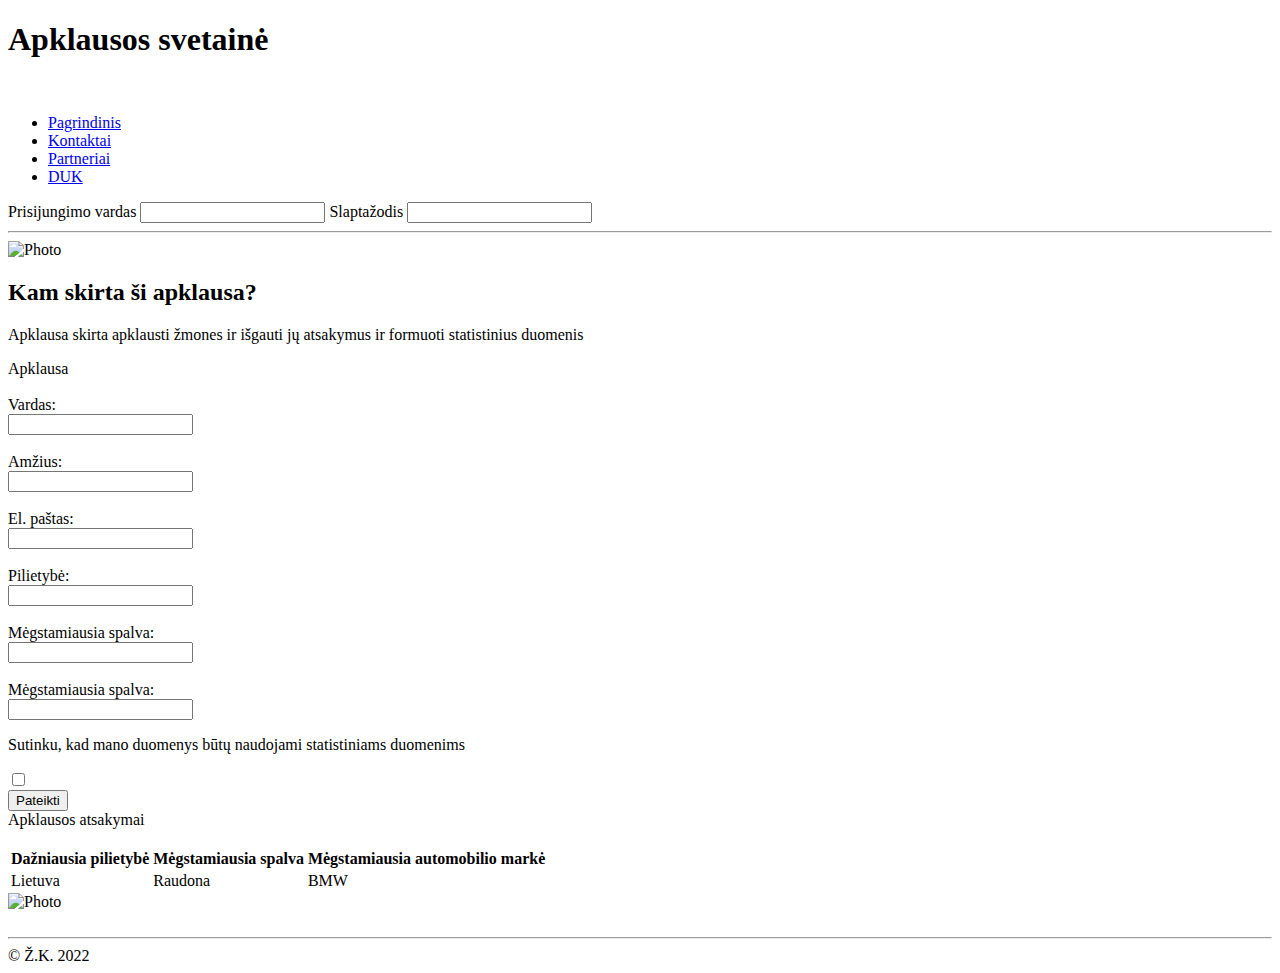
==== index.html @ 9dde6e51 "Create index.html" ====
<!DOCTYPE html>
<html lang="en">
<head>
  <meta charset="UTF-8">
  <meta http-equiv="X-UA-Compatible" content="IE=edge">
  <meta name="viewport" content="width=device-width, initial-scale=1.0">
  <meta name="description" content="Practice">
  <link rel="stylesheet" href="./style.css">
  <title>Document</title>
</head>

<body>
  <header>
    <h1>Apklausos svetainė</h1>
  </header>
  <br>
  <nav class="main-nav">
    <ul>
      <li><a href="Pagrindinis">Pagrindinis</a></li>
      <li><a href="Kontaktai">Kontaktai</a></li>
      <li><a href="Partneriai">Partneriai</a></li>
      <li><a href="DUK">DUK</a></li>
    </ul>
    <div class="login-div">
      <label for="login" class="log-label">Prisijungimo vardas</label>
        <input type="text" name="login name">
      <label for="pasword" class="log-label">Slaptažodis</label>
        <input type="password" name="password">
    </div> 
  </nav>
  <hr>

  <section id="mainsection">
    <!-- <aside> -->
      <!-- <img src="https://place-hold.it/200x300&text=REKLAMA" alt="Photo"> -->
    <!-- </aside> -->
    
    <!-- <aside> -->
      <!-- <img src="https://place-hold.it/200x300&text=REKLAMA" alt="Photo"> -->
      <!-- </aside> -->
      
      
          <div id="flex1">
            <img src="https://place-hold.it/500x200&text=Photo" alt="Photo">
            <h2>Kam skirta ši apklausa?</h2>
            <article>
              <p>Apklausa skirta apklausti žmones ir išgauti jų atsakymus ir formuoti statistinius duomenis</p>
            </article>
          </div>
    <form id="flex2">
        <label for="Apklausa">Apklausa</label><br><br>
        <label>Vardas:</label><br>
          <input type="text" id="vardas"><br><br>
        <Label>Amžius:</Label><br>
          <input type="number"><br><br>
        <label>El. paštas:</label><br>
          <input type="email" id="email" value=""><br><br>
        <label for="country">Pilietybė:</label><br>
          <input list="countrys" name="country" id="country">
            <datalist id="countrys">
              <option value="Lietuva">
              <option value="Latvija">
              <option value="Estija">
            </datalist><br><br>
        <label for="spalva">Mėgstamiausia spalva:</label><br>
          <input list="colors" name="spalva" id="spalva">
            <datalist id="colors">
              <option value="Balta">
              <option value="Raudona">
              <option value="Juoda">
              <option value="Geltona">
            </datalist><br><br>
        <label for="spalva">Mėgstamiausia spalva:</label><br>
          <input list="colors" name="spalva" id="spalva">
            <datalist id="colors">
              <option value="Balta">
              <option value="Raudona">
              <option value="Juoda">
              <option value="Geltona">
            </datalist><br>
        <p class="sutikimas">Sutinku, kad mano duomenys būtų naudojami statistiniams duomenims</p>
        <input type="checkbox"><br>
      <button>Pateikti</button>
    </form>
    <div id="flex3">
      <label for="Atsakymai">Apklausos atsakymai</label>
      <br><br>
        <table class="results-table">
          <tr class="tr">
            <th>Dažniausia pilietybė</th>
            <th>Mėgstamiausia spalva<b/th>
            <th>Mėgstamiausia automobilio markė<b/th>
          </tr>
          <tr class="tr">
            <td>Lietuva</td>
            <td>Raudona</td>
            <td>BMW</td>
          </tr>
        </table>
    </div>
    <div id="flex4">
      <img src="https://place-hold.it/200x300&text=REKLAMA" alt="Photo">
    </div>
  </section>
    <br>
    <hr>
  </section>

  <footer class="footer">
    © Ž.K. 2022
  </footer>
  
</body>
</html>
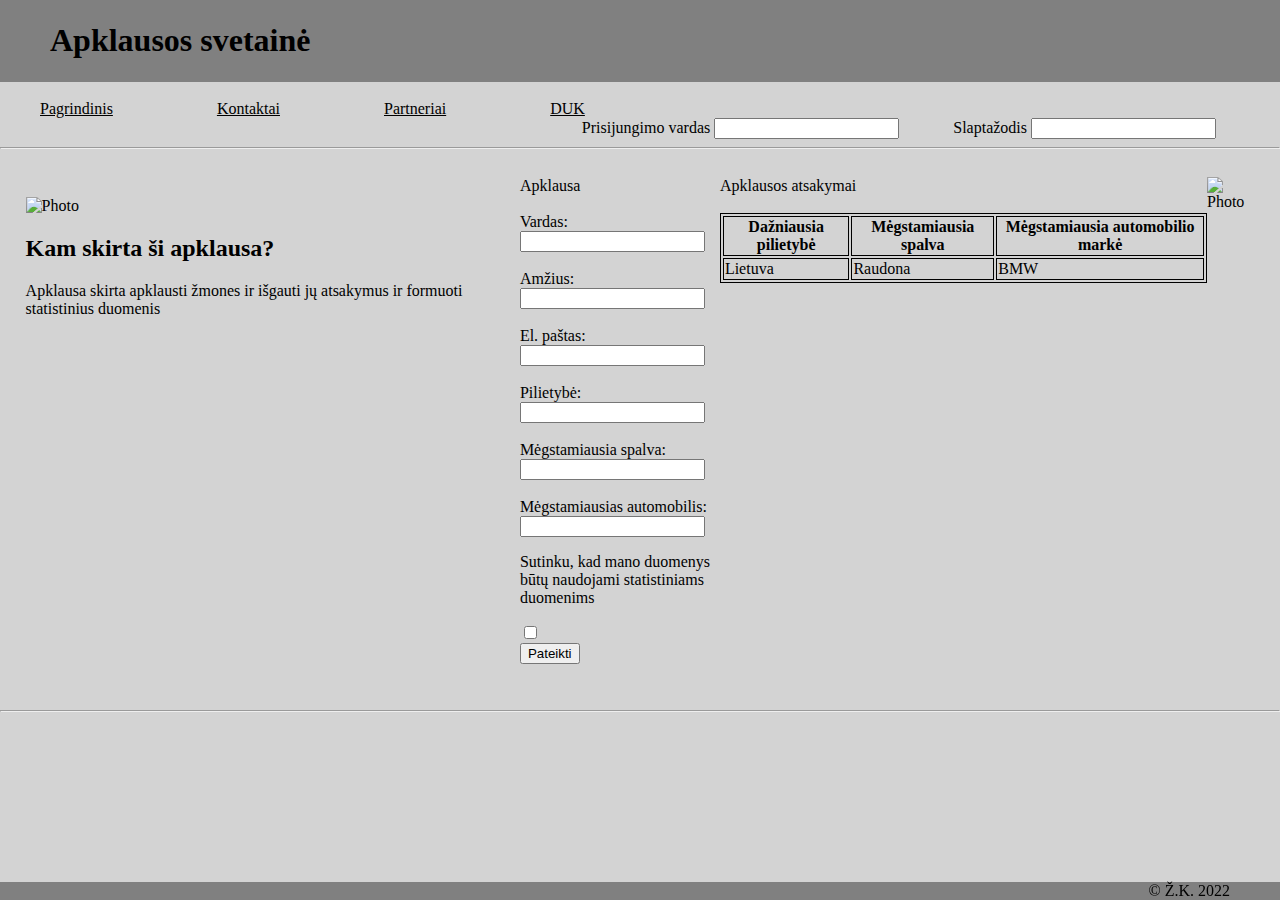
==== commit ce5a475f: "Update index.html" ====
--- a/index.html
+++ b/index.html
@@ -70,13 +70,13 @@
               <option value="Juoda">
               <option value="Geltona">
             </datalist><br><br>
-        <label for="spalva">Mėgstamiausia spalva:</label><br>
-          <input list="colors" name="spalva" id="spalva">
-            <datalist id="colors">
-              <option value="Balta">
-              <option value="Raudona">
-              <option value="Juoda">
-              <option value="Geltona">
+        <label for="cars">Mėgstamiausias automobilis:</label><br>
+          <input list="cars" name="spalva" id="spalva">
+            <datalist id="cars">
+              <option value="BMW">
+              <option value="AUDI">
+              <option value="TOYOTA">
+              <option value="HONDA">
             </datalist><br>
         <p class="sutikimas">Sutinku, kad mano duomenys būtų naudojami statistiniams duomenims</p>
         <input type="checkbox"><br>
--- a/style.css
+++ b/style.css
@@ -0,0 +1,92 @@
+body {
+  background-color: rgba(0, 0, 0, 0.172);
+  margin: 0;
+  font-family: 'Franklin Gothic Medium';
+}
+
+header {
+  padding: 1px 1px 1px 50px;
+  background-color: gray;
+}
+
+.main-nav {
+  width: 100%;
+  display: inline-block;
+}
+
+li {
+  display: inline-block;
+  margin: 0;
+}
+
+ul {
+  display: inline-block;
+  margin: 0;
+}
+
+a {
+  padding-right: 100px;
+  color: black;
+}
+
+.login-div {
+  float: right;
+  padding-right: 5%;
+}
+
+.log-label {
+  padding-left: 50px;
+}
+
+.footer {
+  background-color: gray;
+  text-align: right;
+  padding-right: 50px;
+  position: fixed;
+  bottom: 0;
+  right: 0;
+  left: 0;
+}
+
+aside {
+  position: fixed;
+  right: 20px;
+}
+
+#mainsection {
+  /* width: 96%; */
+  padding-right: 2%;
+  padding-left: 2%;
+  padding-top: 20px;
+  padding-bottom: 20px;
+  display: flex;
+  
+}
+
+#flex1 {
+  flex-grow: 1;
+  padding-right: 50px;
+  padding-top: 20px;
+  width: 500px;
+}d
+
+#flex2 {
+  flex-grow: 5;
+}
+
+#flex3 {
+  flex-grow: 15;
+}
+
+.results-table {
+  border: 1px solid;
+}
+
+th, td {
+  border: 1px solid;
+}
+
+.sutikimas {
+  width: 200px;
+  display: inline-block;
+}
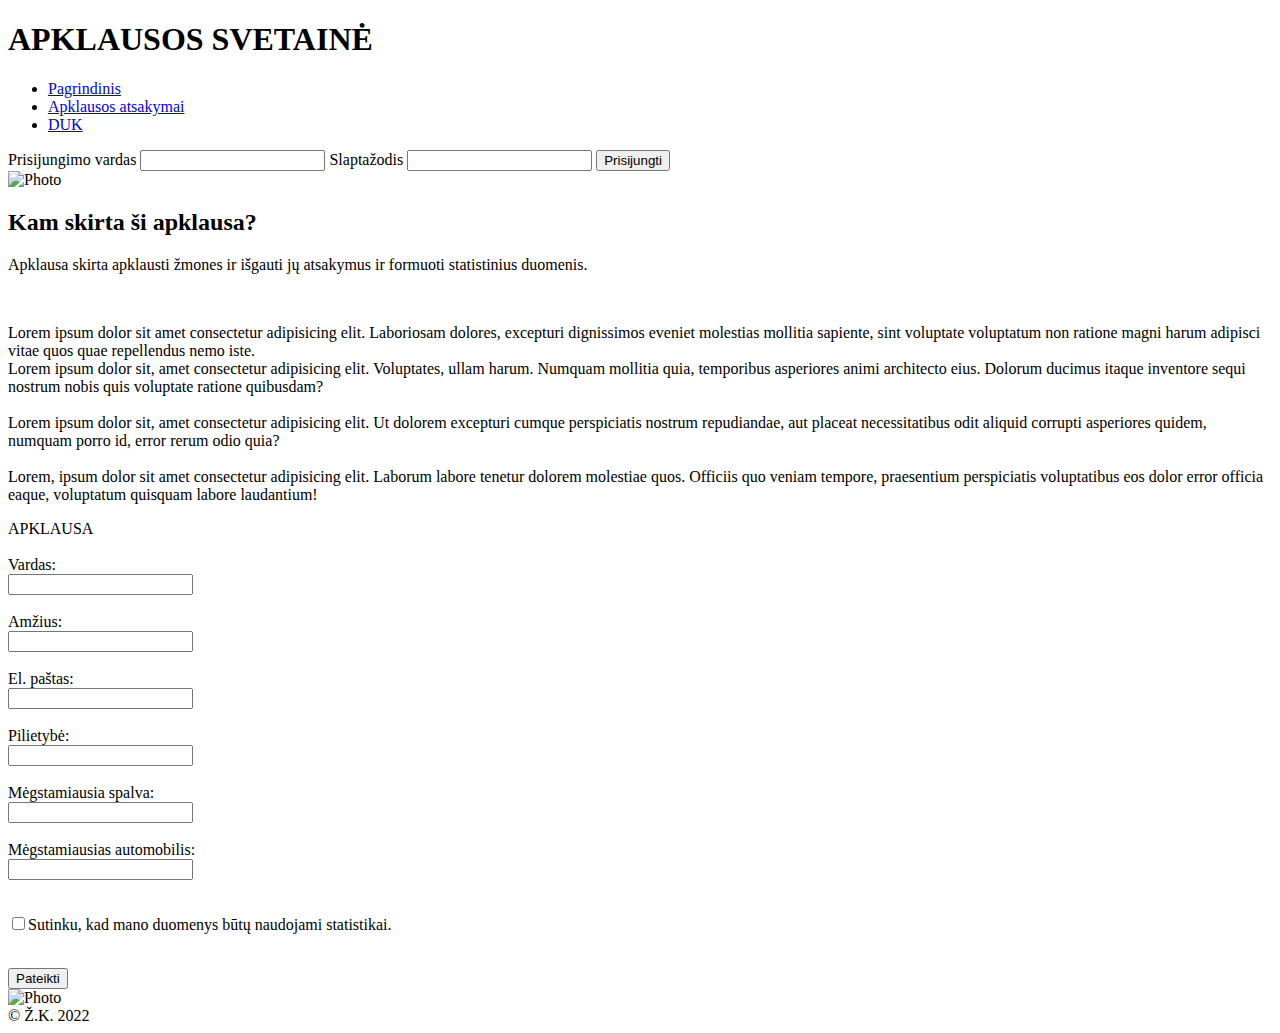
==== commit 4f4f10db: "Create index.html" ====
--- a/index.html
+++ b/index.html
@@ -5,50 +5,53 @@
   <meta http-equiv="X-UA-Compatible" content="IE=edge">
   <meta name="viewport" content="width=device-width, initial-scale=1.0">
   <meta name="description" content="Practice">
+  <meta property="og:title" content="Apkalusos svetainė">
+  <meta property="og:type" content="survey">
+  <meta property="og:image" content="https://miro.medium.com/max/620/1*5MUUFNxkUKA0R5oL0gmirQ.jpeg">
+  <meta property="og:url" content="https://miro.medium.com/max/620/1*5MUUFNxkUKA0R5oL0gmirQ.jpeg">
+  <meta property="og:description" content="Apklausa skirta apklausti apklausiamuosius.">
+  <meta property="twitter:title" content="Apkalusos svetainė">
+  <meta property="twitter:type" content="survey">
+  <meta property="twitter:image" content="https://miro.medium.com/max/620/1*5MUUFNxkUKA0R5oL0gmirQ.jpeg">
+  <meta property="twitter:description" content="Apklausa skirta apklausti apklausiamuosius.">
   <link rel="stylesheet" href="./style.css">
-  <title>Document</title>
+  <title>Apklausos svetainė</title>
 </head>
 
 <body>
   <header>
-    <h1>Apklausos svetainė</h1>
+    <h1>APKLAUSOS SVETAINĖ</h1>
+    <nav class="main-nav">
+      <ul>
+        <li><a href="./index.html">Pagrindinis</a></li>
+        <li><a href="./atsakymai.html">Apklausos atsakymai</a></li>
+        <li><a href="./duk.html">DUK</a></li>
+      </ul>
+      <div class="login-div">
+        <label for="login" class="log-label">Prisijungimo vardas</label>
+        <input type="text" name="login name">
+        <label for="pasword" class="log-label">Slaptažodis</label>
+        <input type="password" name="password">
+        <button>Prisijungti</button>
+      </div> 
+    </nav>
   </header>
-  <br>
-  <nav class="main-nav">
-    <ul>
-      <li><a href="Pagrindinis">Pagrindinis</a></li>
-      <li><a href="Kontaktai">Kontaktai</a></li>
-      <li><a href="Partneriai">Partneriai</a></li>
-      <li><a href="DUK">DUK</a></li>
-    </ul>
-    <div class="login-div">
-      <label for="login" class="log-label">Prisijungimo vardas</label>
-        <input type="text" name="login name">
-      <label for="pasword" class="log-label">Slaptažodis</label>
-        <input type="password" name="password">
-    </div> 
-  </nav>
-  <hr>
 
   <section id="mainsection">
-    <!-- <aside> -->
-      <!-- <img src="https://place-hold.it/200x300&text=REKLAMA" alt="Photo"> -->
-    <!-- </aside> -->
-    
-    <!-- <aside> -->
-      <!-- <img src="https://place-hold.it/200x300&text=REKLAMA" alt="Photo"> -->
-      <!-- </aside> -->
-      
-      
           <div id="flex1">
-            <img src="https://place-hold.it/500x200&text=Photo" alt="Photo">
+            <img src="https://place-hold.it/800x300&text=Photo" alt="Photo">
             <h2>Kam skirta ši apklausa?</h2>
             <article>
-              <p>Apklausa skirta apklausti žmones ir išgauti jų atsakymus ir formuoti statistinius duomenis</p>
+              <p>Apklausa skirta apklausti žmones ir išgauti jų atsakymus ir formuoti statistinius duomenis.</p>
+              <br><p>Lorem ipsum dolor sit amet consectetur adipisicing elit. Laboriosam dolores, excepturi dignissimos eveniet molestias mollitia sapiente, sint voluptate voluptatum non ratione magni harum adipisci vitae quos quae repellendus nemo iste.
+              <br>Lorem ipsum dolor sit, amet consectetur adipisicing elit. Voluptates, ullam harum. Numquam mollitia quia, temporibus asperiores animi architecto eius. Dolorum ducimus itaque inventore sequi nostrum nobis quis voluptate ratione quibusdam?
+              <br><br>Lorem ipsum dolor sit, amet consectetur adipisicing elit. Ut dolorem excepturi cumque perspiciatis nostrum repudiandae, aut placeat necessitatibus odit aliquid corrupti asperiores quidem, numquam porro id, error rerum odio quia?
+              <br><br>Lorem, ipsum dolor sit amet consectetur adipisicing elit. Laborum labore tenetur dolorem molestiae quos. Officiis quo veniam tempore, praesentium perspiciatis voluptatibus eos dolor error officia eaque, voluptatum quisquam labore laudantium!
+              </p>
             </article>
           </div>
     <form id="flex2">
-        <label for="Apklausa">Apklausa</label><br><br>
+        <label for="Apklausa" class="labels">APKLAUSA</label><br><br>
         <label>Vardas:</label><br>
           <input type="text" id="vardas"><br><br>
         <Label>Amžius:</Label><br>
@@ -77,35 +80,17 @@
               <option value="AUDI">
               <option value="TOYOTA">
               <option value="HONDA">
-            </datalist><br>
-        <p class="sutikimas">Sutinku, kad mano duomenys būtų naudojami statistiniams duomenims</p>
-        <input type="checkbox"><br>
+            </datalist><br><br>
+            <p class="sutikimas"><input type="checkbox" id="check">Sutinku, kad mano duomenys būtų naudojami statistikai.</p>
+            <br>
       <button>Pateikti</button>
     </form>
-    <div id="flex3">
-      <label for="Atsakymai">Apklausos atsakymai</label>
-      <br><br>
-        <table class="results-table">
-          <tr class="tr">
-            <th>Dažniausia pilietybė</th>
-            <th>Mėgstamiausia spalva<b/th>
-            <th>Mėgstamiausia automobilio markė<b/th>
-          </tr>
-          <tr class="tr">
-            <td>Lietuva</td>
-            <td>Raudona</td>
-            <td>BMW</td>
-          </tr>
-        </table>
-    </div>
+
     <div id="flex4">
-      <img src="https://place-hold.it/200x300&text=REKLAMA" alt="Photo">
+      <img src="https://place-hold.it/150x750&text=JUSU-REKLAMA" alt="Photo">
     </div>
   </section>
-    <br>
-    <hr>
-  </section>
-
+  
   <footer class="footer">
     © Ž.K. 2022
   </footer>
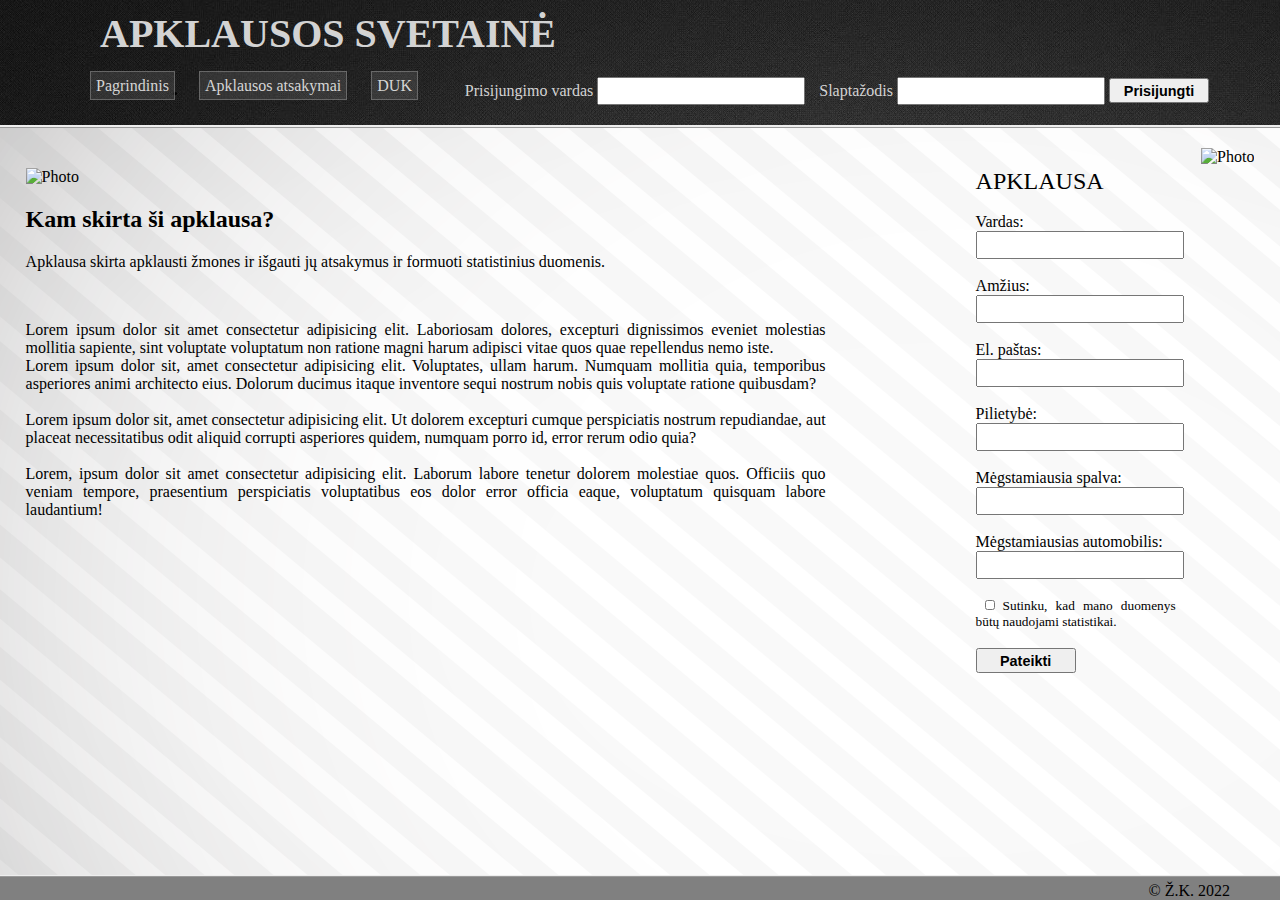
==== commit ac1b4bf6: "Update index.html" ====
--- a/index.html
+++ b/index.html
@@ -1,22 +1,22 @@
 <!DOCTYPE html>
 <html lang="en">
-<head>
-  <meta charset="UTF-8">
-  <meta http-equiv="X-UA-Compatible" content="IE=edge">
-  <meta name="viewport" content="width=device-width, initial-scale=1.0">
-  <meta name="description" content="Practice">
-  <meta property="og:title" content="Apkalusos svetainė">
-  <meta property="og:type" content="survey">
-  <meta property="og:image" content="https://miro.medium.com/max/620/1*5MUUFNxkUKA0R5oL0gmirQ.jpeg">
-  <meta property="og:url" content="https://miro.medium.com/max/620/1*5MUUFNxkUKA0R5oL0gmirQ.jpeg">
-  <meta property="og:description" content="Apklausa skirta apklausti apklausiamuosius.">
-  <meta property="twitter:title" content="Apkalusos svetainė">
-  <meta property="twitter:type" content="survey">
-  <meta property="twitter:image" content="https://miro.medium.com/max/620/1*5MUUFNxkUKA0R5oL0gmirQ.jpeg">
-  <meta property="twitter:description" content="Apklausa skirta apklausti apklausiamuosius.">
-  <link rel="stylesheet" href="./style.css">
-  <title>Apklausos svetainė</title>
-</head>
+  <head>
+    <meta charset="UTF-8">
+    <meta http-equiv="X-UA-Compatible" content="IE=edge">
+    <meta name="viewport" content="width=device-width, initial-scale=1.0">
+    <meta name="description" content="Practice">
+    <meta property="og:title" content="Apklausos svetainė">
+    <meta property="og:type" content="survey">
+    <meta property="og:image" content="https://miro.medium.com/max/620/1*5MUUFNxkUKA0R5oL0gmirQ.jpeg">
+    <meta property="og:url" content="https://miro.medium.com/max/620/1*5MUUFNxkUKA0R5oL0gmirQ.jpeg">
+    <meta property="og:description" content="Apklausa skirta apklausti apklausiamuosius.">
+    <meta property="twitter:title" content="Apklausos svetainė">
+    <meta property="twitter:type" content="survey">
+    <meta property="twitter:image" content="https://miro.medium.com/max/620/1*5MUUFNxkUKA0R5oL0gmirQ.jpeg">
+    <meta property="twitter:description" content="Apklausa skirta apklausti apklausiamuosius.">
+    <link rel="stylesheet" href="./style.css">
+    <title>Apklausos svetainė</title>
+  </head>
 
 <body>
   <header>
--- a/style.css
+++ b/style.css
@@ -0,0 +1,153 @@
+body {
+  margin: 0;
+  font-family: 'Franklin Gothic Medium';
+  background-image: url(./img/bg3.png);  
+
+}
+
+header {
+  padding: 10px 10px 10px 50px;
+  background-image: url(./img/bg.png);
+  border-bottom: 3px ridge;
+}
+
+h1 {
+  margin: 0;
+  padding-left: 50px;
+  color: lightgray;
+  font-size: 2.5em;
+}
+
+.main-nav {
+  width: 100%;
+  display: inline-block;
+  padding-bottom: 10px;
+  padding-top: 20px;
+  color: lightgray;
+}
+
+li {
+  display: inline-block;
+  padding-right: 20px;
+  margin: 0;
+}
+
+ul {
+  display: inline-block;
+  margin: 0;
+}
+
+a {
+  color: rgb(213, 213, 213);
+  padding: 5px;
+  border: 1px double rgba(151, 151, 151, 0.5);
+  background-color: rgba(151, 151, 151, 0.2);
+  text-decoration: none;
+}
+
+a:hover {
+  background-color: whitesmoke;
+  opacity: 50%;
+  padding: 5px;
+}
+
+.login-div {
+  float: right;
+  padding-right: 5%;
+}
+
+.log-label {
+  padding-left: 10px;
+}
+
+.footer {
+  background-color: gray;
+  text-align: right;
+  padding-right: 50px;
+  padding-top: 5px;
+  border-top: 2px ridge;
+  position: fixed;
+  bottom: 0;
+  right: 0;
+  left: 0;
+}
+
+aside {
+  position: fixed;
+  right: 20px;
+}
+
+#mainsection {
+  padding-right: 2%;
+  padding-left: 2%;
+  padding-top: 20px;
+  padding-bottom: 20px;
+  display: flex;
+}
+
+#flex1 {
+  flex-grow: 2;
+  padding-right: 150px;
+  padding-top: 20px;
+  text-align: justify;
+  max-width: 800px;
+}
+
+#flex2 {
+  flex-grow: 3;
+  padding-top: 20px;
+}
+
+#flex3 {
+  flex-grow: 3;
+  padding-top: 20px;
+}
+
+.results-table {
+  border: 1px solid;
+  padding: 20px;
+}
+
+th {
+  border: 1px solid;
+  padding: 20px;
+  background-color: lightgray;
+}
+
+td {
+  border: 1px solid;
+  padding: 20px;
+}
+
+.p-ats {
+  width: 665px;
+  text-align: justify;
+}
+
+.sutikimas {
+  width: 200px;
+  margin: 0;
+  text-align: justify;
+  font-size: smaller;
+}
+
+#check {
+  width: 20px;
+  height: 10px;
+}
+
+input {
+  width: 200px;
+  height: 22px;
+}
+
+button {
+  width: 100px;
+  height: 25px;
+  font-size: 0.9em;
+  font-weight: bold;
+}
+
+.labels {
+  font-size: 1.5em;
+}
